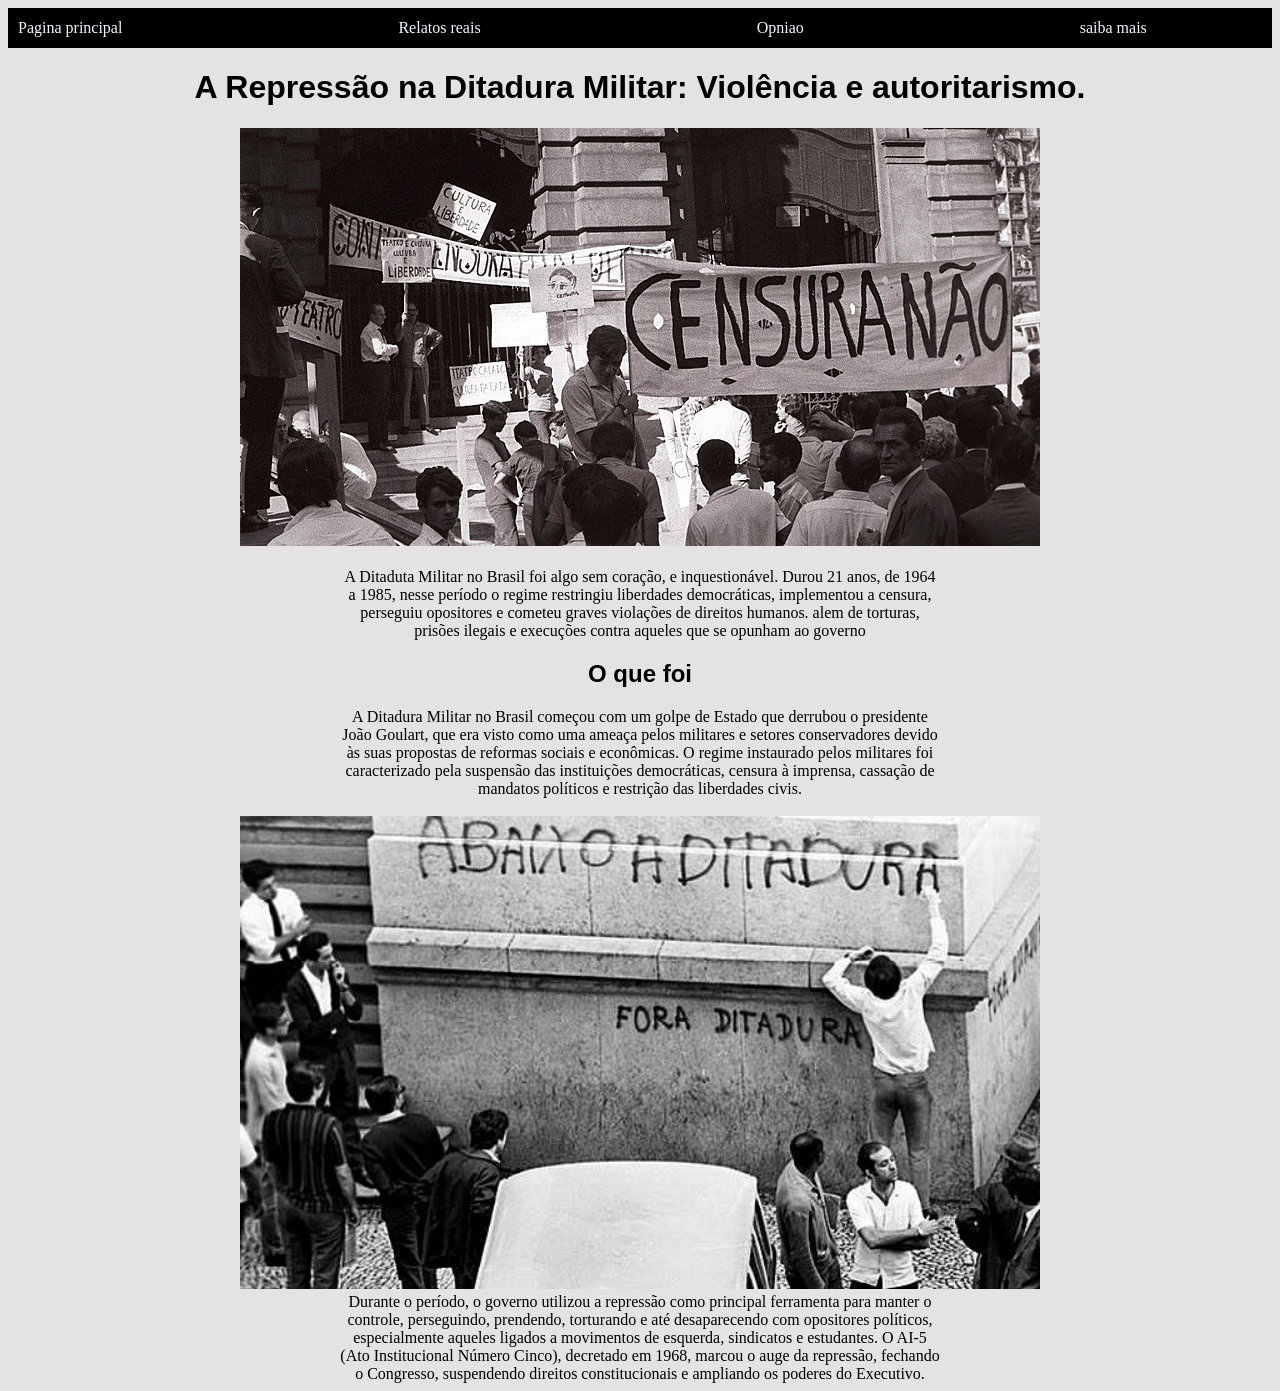
==== index.html @ b735da10 "site atualizado" ====
<!DOCTYPE html>
<html lang="en">
<head>
    <meta charset="UTF-8">
    <meta name="viewport" content="width=device-width, initial-scale=1.0">
    <title>Ditadura Militar</title> <link rel="stylesheet" href="style.css">
</head>
<body>
    <div class="navbar">
     
        <a href="index.html">Pagina principal</a>
        <a href="relatos.html">Relatos reais</a>
        <a href="formulario.html">Opniao</a>
           <a target="_blank" href="https://www.youtube.com/watch?v=0A8fvJKzhcc
"> saiba mais</a>
  </div>

    <h1 id="titulo"
    >A Repressão na Ditadura Militar: Violência e autoritarismo.</h1>

    <img src="img 2.jpg" alt="abaixa a Ditadura"><br><br>

 <p class="introducao" >A Ditaduta Militar no Brasil  foi algo sem coração, e inquestionável. Durou 21 anos, de 1964 a 1985, nesse período o regime 
 restringiu liberdades democráticas, 
 implementou a censura, perseguiu opositores e cometeu graves violações de direitos humanos. 
alem de torturas, prisões ilegais e execuções contra aqueles que se opunham ao governo</p>

<h2>O que foi </h2>
<p>A Ditadura Militar no Brasil começou com um golpe de Estado que derrubou o presidente João Goulart, que era visto como uma ameaça
 pelos militares e setores conservadores devido às suas propostas de reformas sociais e econômicas. O regime instaurado pelos militares foi 
 caracterizado pela suspensão das instituições democráticas, censura à imprensa, cassação de mandatos políticos e restrição das liberdades civis.</p>
<br>
<img src="imagemimagem.jpg" alt="abaixa a Ditadura" width="800">
<p>Durante o período, o governo utilizou a repressão como principal ferramenta para manter o controle, perseguindo, prendendo, torturando e até 
desaparecendo com opositores políticos, especialmente aqueles ligados a movimentos de esquerda, sindicatos e estudantes. 
O AI-5 (Ato Institucional Número Cinco), decretado em 1968, marcou o auge da repressão, fechando o Congresso, suspendendo direitos constitucionais
 e ampliando os poderes do Executivo.</p>

</body>
</html>
---- style.css ----
body{
background-color: rgb(228, 226, 226);
    text-align: center;
    align-items: center;
}

h1{
    font-family:Verdana, Geneva, Tahoma, sans-serif
}
h2{
     font-family:Verdana, Geneva, Tahoma, sans-serif
}
.navbar{
    display: flex;
    background-color: black;
    gap: 20vw;
    height: 40px;
    align-items: center;
  
}
.navbar a:hover{
    color: rgb(0, 0, 0);
    background-color: aliceblue;
}
a{
    color: aliceblue;
    text-decoration: none;
    display: inline-block;
    padding: 10px 10px;
}
p{
    text-align: center;
    width: 600px;
    margin: 0 auto;
}

.botao{
    background-color: aqua;
}
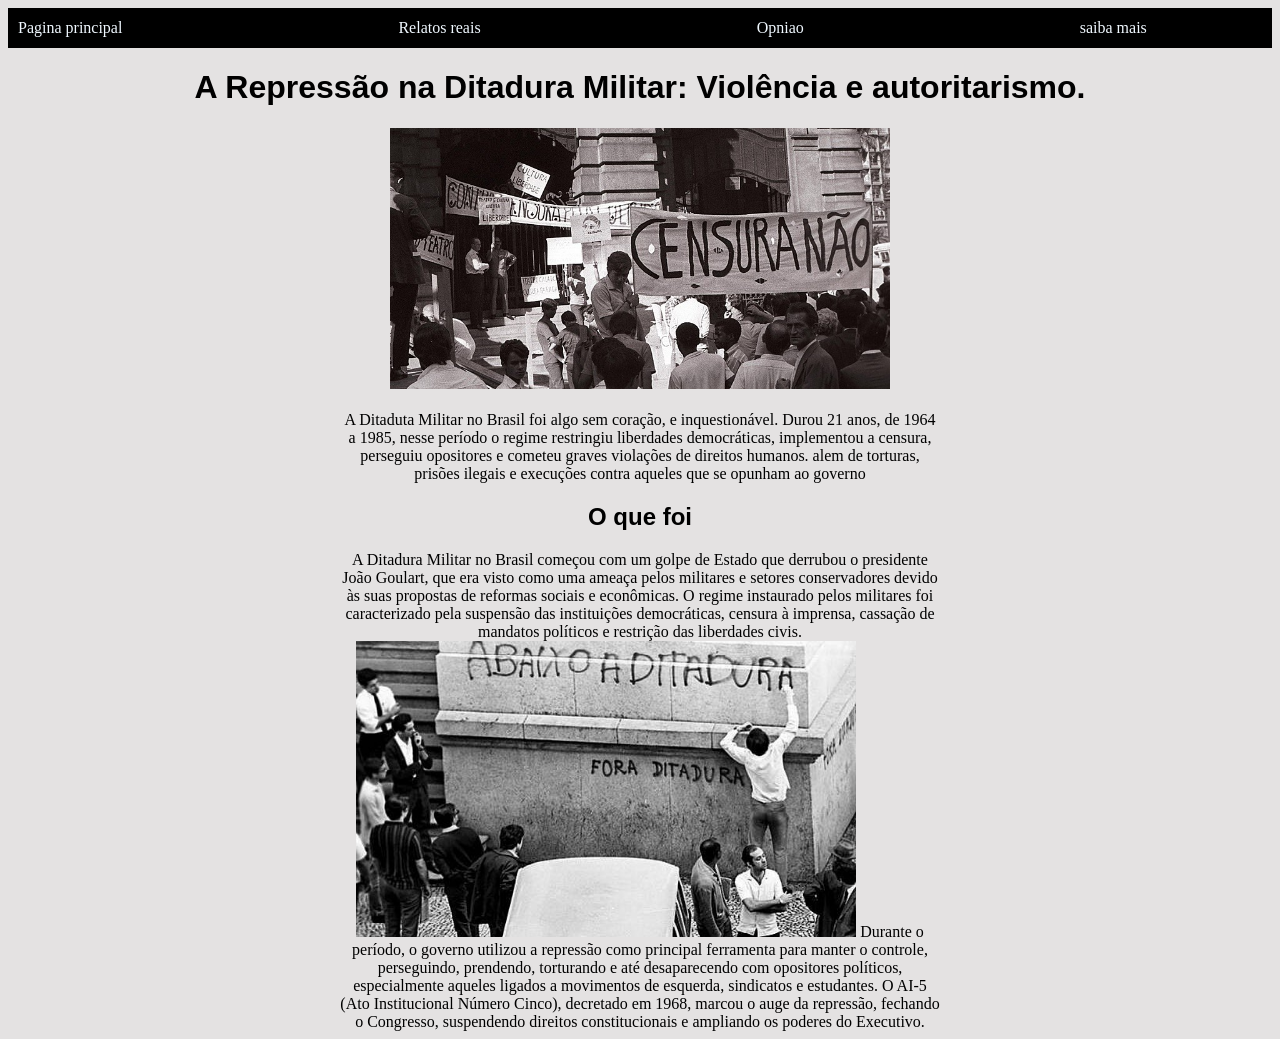
==== commit 99cc7c1a: "mudanças" ====
--- a/index.html
+++ b/index.html
@@ -17,10 +17,11 @@
 
     <h1 id="titulo"
     >A Repressão na Ditadura Militar: Violência e autoritarismo.</h1>
-
+ <p class="introducao" >
+    
     <img src="img 2.jpg" alt="abaixa a Ditadura"><br><br>
 
- <p class="introducao" >A Ditaduta Militar no Brasil  foi algo sem coração, e inquestionável. Durou 21 anos, de 1964 a 1985, nesse período o regime 
+A Ditaduta Militar no Brasil  foi algo sem coração, e inquestionável. Durou 21 anos, de 1964 a 1985, nesse período o regime 
  restringiu liberdades democráticas, 
  implementou a censura, perseguiu opositores e cometeu graves violações de direitos humanos. 
 alem de torturas, prisões ilegais e execuções contra aqueles que se opunham ao governo</p>
@@ -28,13 +29,15 @@
 <h2>O que foi </h2>
 <p>A Ditadura Militar no Brasil começou com um golpe de Estado que derrubou o presidente João Goulart, que era visto como uma ameaça
  pelos militares e setores conservadores devido às suas propostas de reformas sociais e econômicas. O regime instaurado pelos militares foi 
- caracterizado pela suspensão das instituições democráticas, censura à imprensa, cassação de mandatos políticos e restrição das liberdades civis.</p>
+ caracterizado pela suspensão das instituições democráticas, censura à imprensa, cassação de mandatos políticos e restrição das liberdades civis.
 <br>
+
 <img src="imagemimagem.jpg" alt="abaixa a Ditadura" width="800">
-<p>Durante o período, o governo utilizou a repressão como principal ferramenta para manter o controle, perseguindo, prendendo, torturando e até 
+Durante o período, o governo utilizou a repressão como principal ferramenta para manter o controle, perseguindo, prendendo, torturando e até 
 desaparecendo com opositores políticos, especialmente aqueles ligados a movimentos de esquerda, sindicatos e estudantes. 
 O AI-5 (Ato Institucional Número Cinco), decretado em 1968, marcou o auge da repressão, fechando o Congresso, suspendendo direitos constitucionais
  e ampliando os poderes do Executivo.</p>
 
+ 
 </body>
 </html>
--- a/style.css
+++ b/style.css
@@ -1,39 +1,51 @@
-body{
-background-color: rgb(228, 226, 226);
-    text-align: center;
-    align-items: center;
+body {
+    background-color: rgb(228, 226, 226);
 }
 
-h1{
-    font-family:Verdana, Geneva, Tahoma, sans-serif
+h1 {
+    font-family: Verdana, Geneva, Tahoma, sans-serif;
+      text-align: center;
 }
-h2{
-     font-family:Verdana, Geneva, Tahoma, sans-serif
+
+h2 {
+    font-family: Verdana, Geneva, Tahoma, sans-serif;
+    text-align: center;
 }
-.navbar{
+
+.navbar {
     display: flex;
     background-color: black;
     gap: 20vw;
     height: 40px;
     align-items: center;
-  
 }
-.navbar a:hover{
+
+.navbar a:hover {
     color: rgb(0, 0, 0);
     background-color: aliceblue;
 }
-a{
+
+a {
     color: aliceblue;
     text-decoration: none;
     display: inline-block;
     padding: 10px 10px;
 }
-p{
+
+p {
     text-align: center;
     width: 600px;
     margin: 0 auto;
+
 }
 
-.botao{
+.botao {
     background-color: aqua;
 }
+
+img {
+    margin: 0 auto;
+    width: 500px;
+    text-align: center;
+    
+}
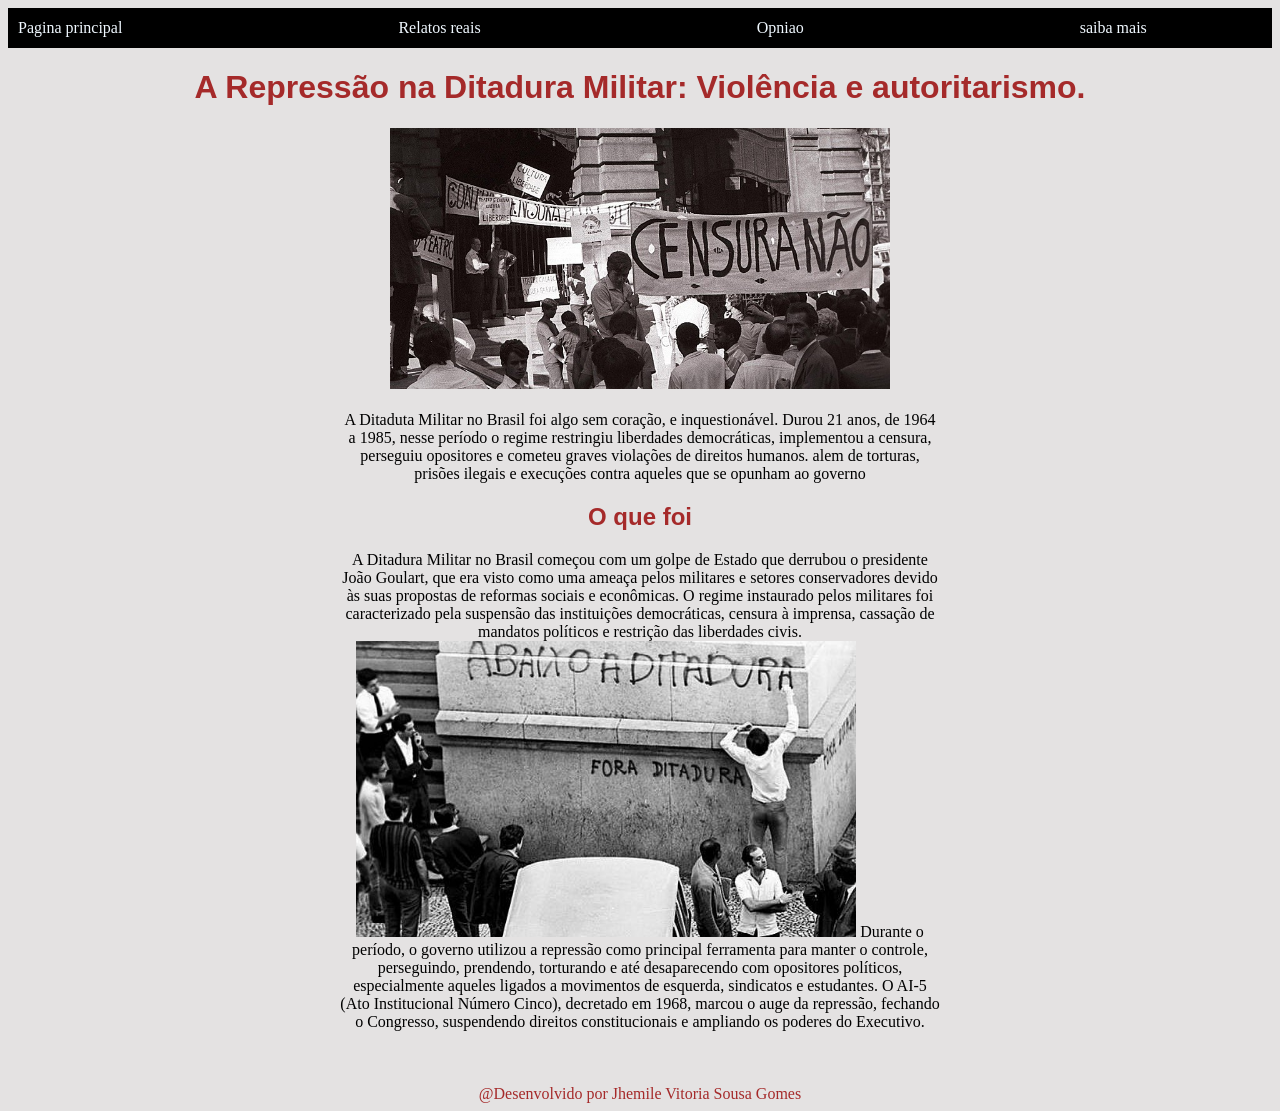
==== commit 251334a6: "alterações2" ====
--- a/index.html
+++ b/index.html
@@ -18,7 +18,7 @@
     <h1 id="titulo"
     >A Repressão na Ditadura Militar: Violência e autoritarismo.</h1>
  <p class="introducao" >
-    
+
     <img src="img 2.jpg" alt="abaixa a Ditadura"><br><br>
 
 A Ditaduta Militar no Brasil  foi algo sem coração, e inquestionável. Durou 21 anos, de 1964 a 1985, nesse período o regime 
@@ -36,7 +36,10 @@
 Durante o período, o governo utilizou a repressão como principal ferramenta para manter o controle, perseguindo, prendendo, torturando e até 
 desaparecendo com opositores políticos, especialmente aqueles ligados a movimentos de esquerda, sindicatos e estudantes. 
 O AI-5 (Ato Institucional Número Cinco), decretado em 1968, marcou o auge da repressão, fechando o Congresso, suspendendo direitos constitucionais
- e ampliando os poderes do Executivo.</p>
+ e ampliando os poderes do Executivo.</p><br><br><br>
+
+
+  <footer>@Desenvolvido por Jhemile Vitoria Sousa Gomes </footer>
 
  
 </body>
--- a/style.css
+++ b/style.css
@@ -5,11 +5,13 @@
 h1 {
     font-family: Verdana, Geneva, Tahoma, sans-serif;
       text-align: center;
+       color: brown;
 }
 
 h2 {
     font-family: Verdana, Geneva, Tahoma, sans-serif;
     text-align: center;
+     color: brown;
 }
 
 .navbar {
@@ -48,4 +50,40 @@
     width: 500px;
     text-align: center;
     
-}+}
+footer {
+     text-align: center;
+     color: brown;
+}
+form {
+  width: 500px;
+  margin: 40px auto;
+  padding: 40px;
+  font-family: sans-serif;
+  background: #9c9696;
+  border-radius: 14px;
+  box-shadow: 0 3px 10px rgba(66, 172, 117, 0.133);
+}
+
+label { display:block; margin-bottom:5px; }
+
+input, textarea, select {
+  width: 100%;
+  padding: 14px;
+  margin-bottom: 12px;
+  border: 1px solid #bbb;
+  border-radius: 12px;
+  font-size: 15px;
+}
+
+button {
+  width: 100%;
+  padding: 14px;
+  border: none;
+  border-radius: 12px;
+  background: #6a5acd;
+  color: #fff;
+  font-size: 16px;
+  cursor: pointer;
+}
+button:hover { background:#5848c2; }
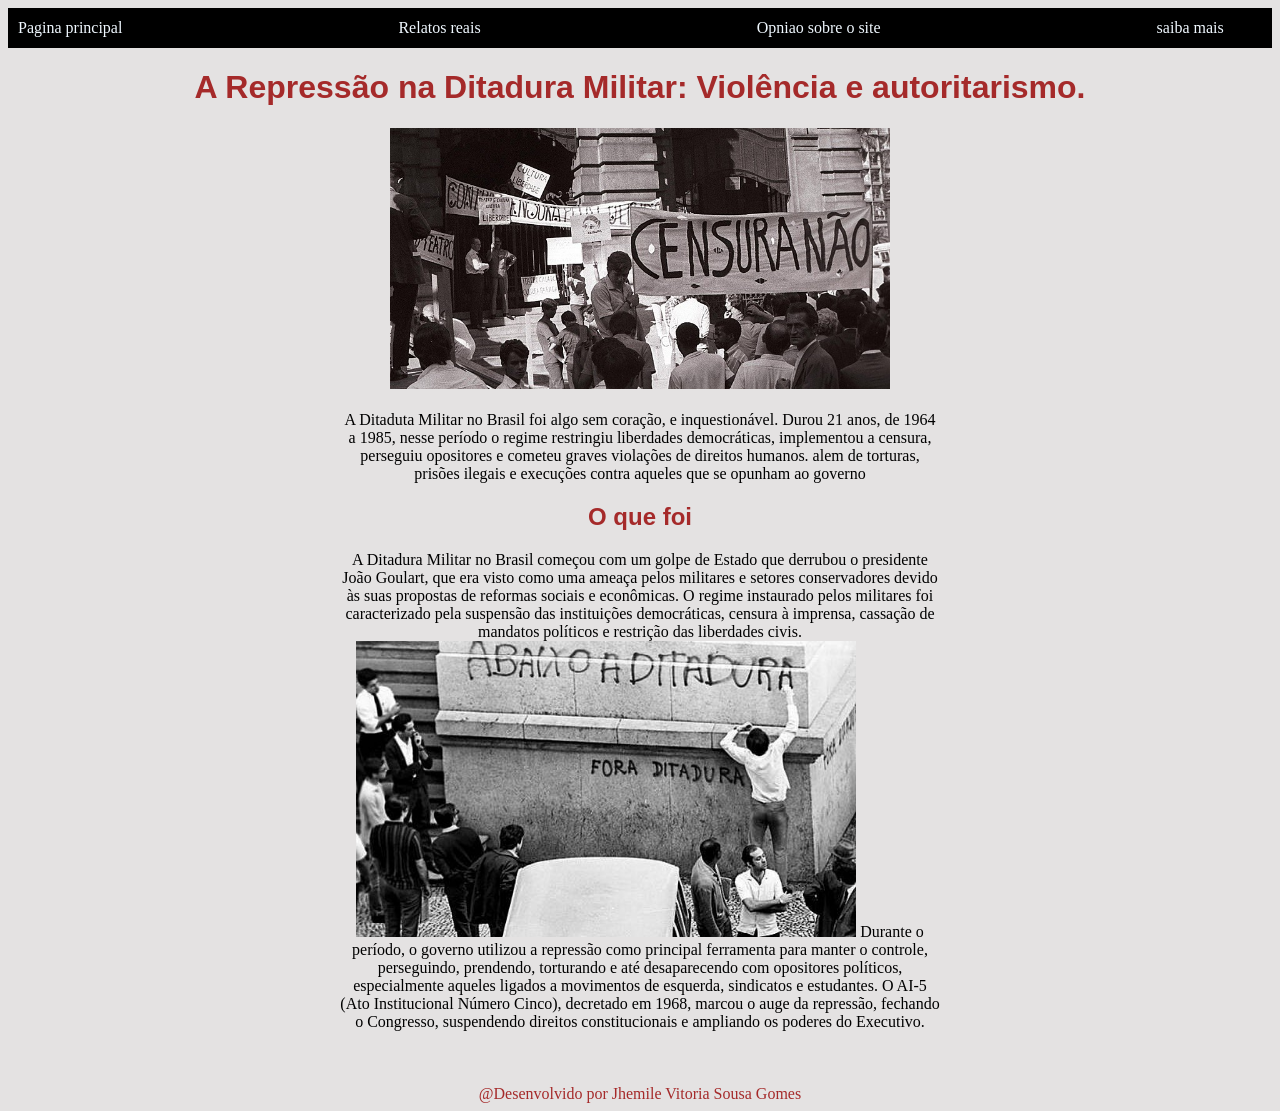
==== commit d9808f01: "alteraçõe" ====
--- a/index.html
+++ b/index.html
@@ -10,7 +10,7 @@
      
         <a href="index.html">Pagina principal</a>
         <a href="relatos.html">Relatos reais</a>
-        <a href="formulario.html">Opniao</a>
+        <a href="formulario.html">Opniao sobre o site</a>
            <a target="_blank" href="https://www.youtube.com/watch?v=0A8fvJKzhcc
 "> saiba mais</a>
   </div>
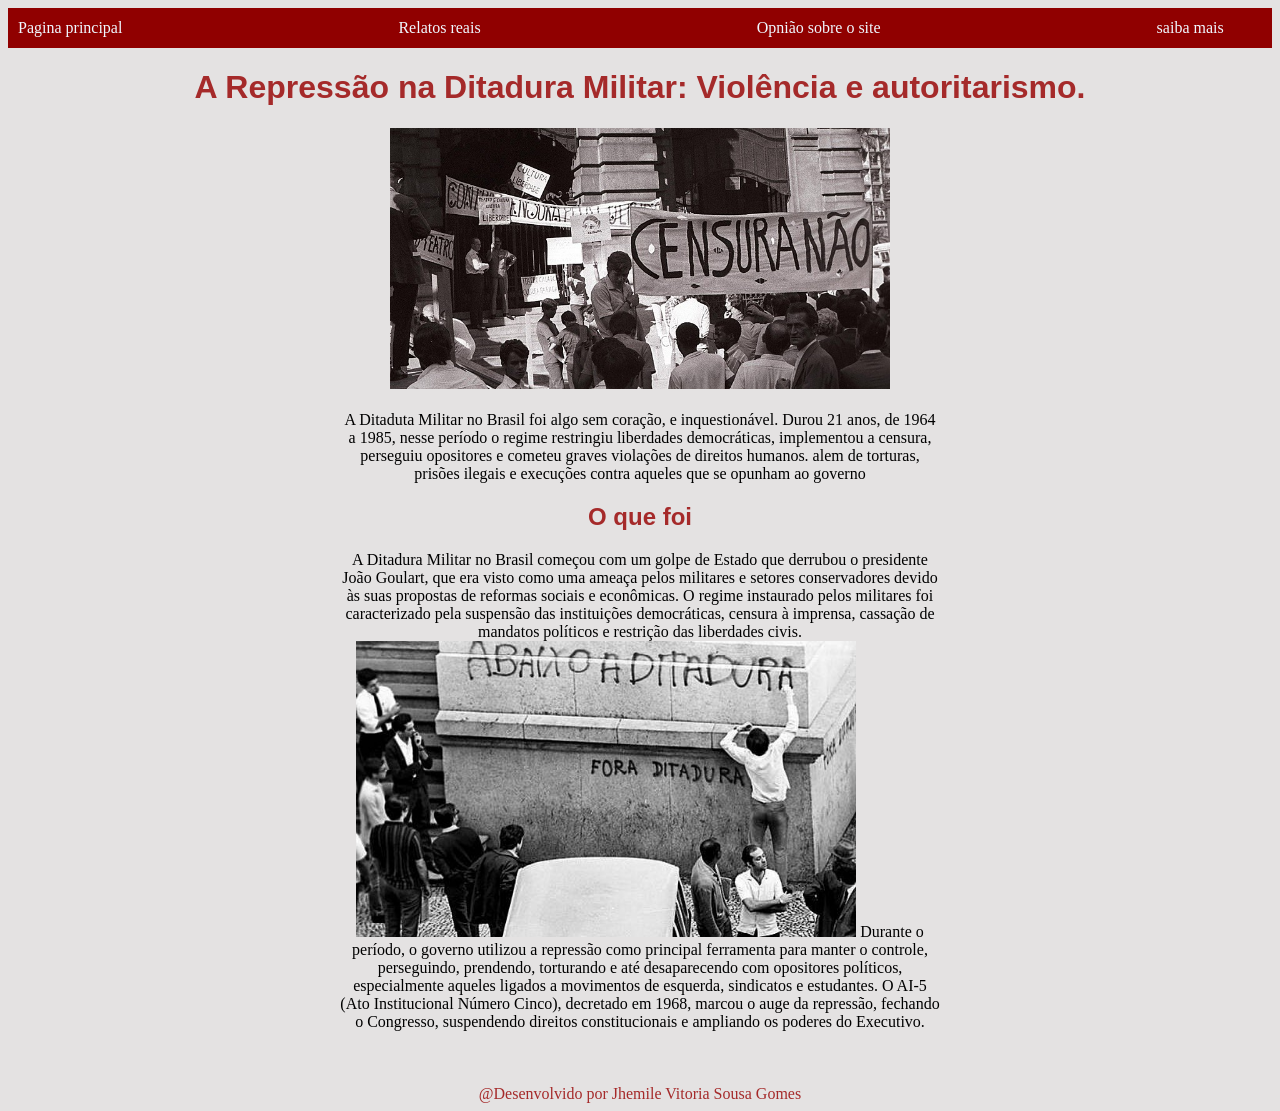
==== commit ea77d6f3: "alteração" ====
--- a/index.html
+++ b/index.html
@@ -10,7 +10,7 @@
      
         <a href="index.html">Pagina principal</a>
         <a href="relatos.html">Relatos reais</a>
-        <a href="formulario.html">Opniao sobre o site</a>
+        <a href="formulario.html">Opnião sobre o site</a>
            <a target="_blank" href="https://www.youtube.com/watch?v=0A8fvJKzhcc
 "> saiba mais</a>
   </div>
--- a/style.css
+++ b/style.css
@@ -16,7 +16,7 @@
 
 .navbar {
     display: flex;
-    background-color: black;
+    background-color: rgb(144, 0, 0);
     gap: 20vw;
     height: 40px;
     align-items: center;
@@ -42,7 +42,7 @@
 }
 
 .botao {
-    background-color: aqua;
+    background-color: rgb(156, 4, 4);
 }
 
 img {
@@ -86,4 +86,4 @@
   font-size: 16px;
   cursor: pointer;
 }
-button:hover { background:#5848c2; }+button:hover { background:#060404; }
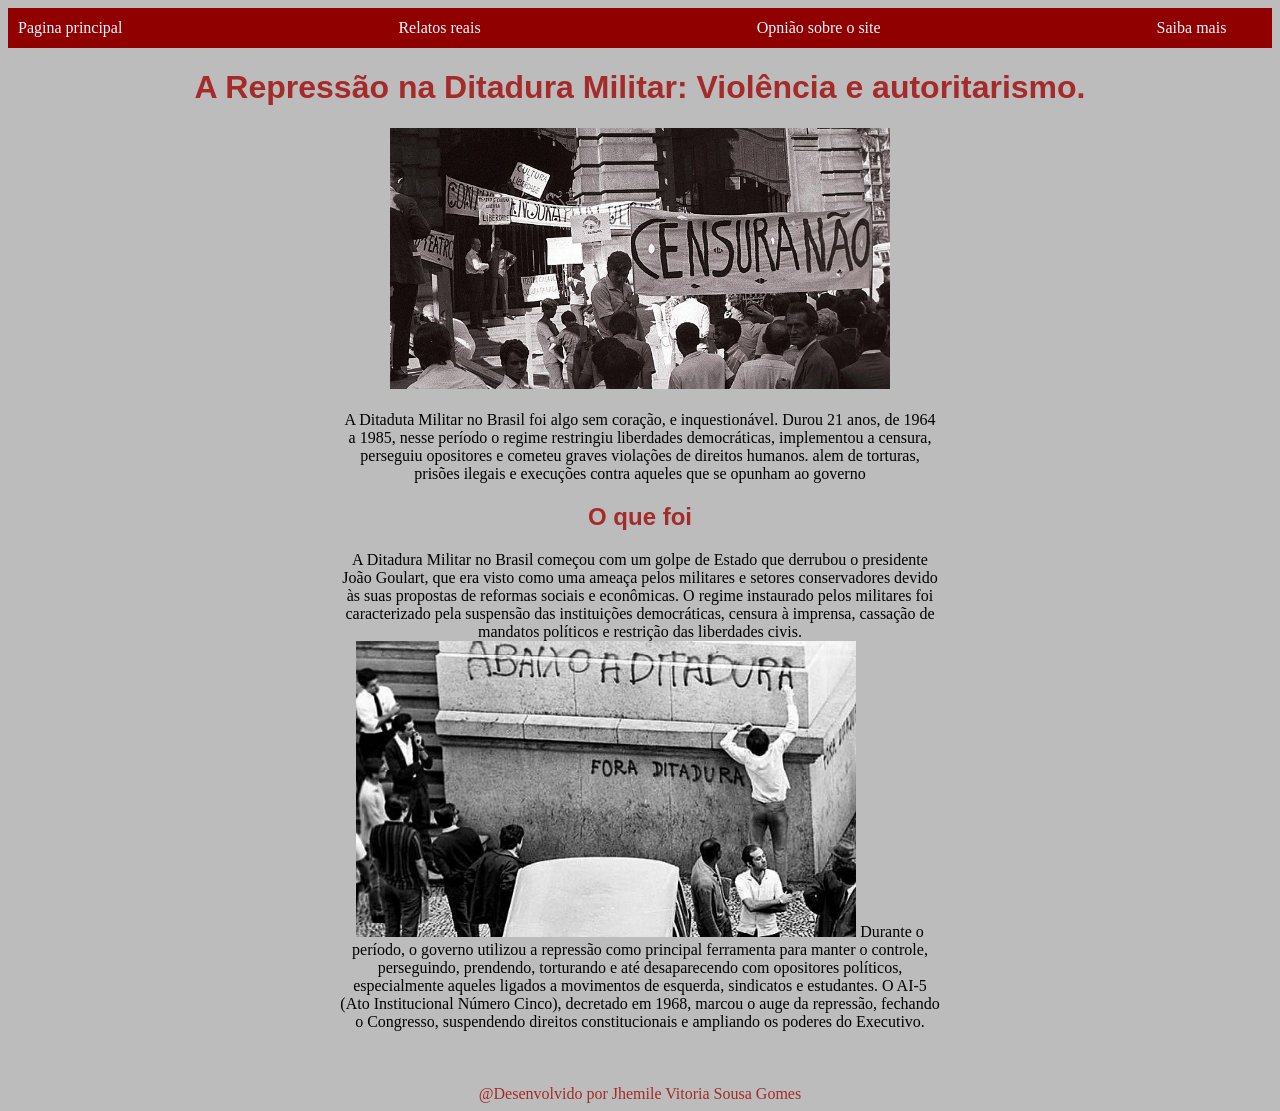
==== commit a102ef26: "ALTERAÇAO" ====
--- a/index.html
+++ b/index.html
@@ -3,16 +3,16 @@
 <head>
     <meta charset="UTF-8">
     <meta name="viewport" content="width=device-width, initial-scale=1.0">
-    <title>Ditadura Militar</title> <link rel="stylesheet" href="style.css">
+    <title>A opressão da Ditadura</title> <link rel="stylesheet" href="style.css">
 </head>
 <body>
     <div class="navbar">
-     
+
         <a href="index.html">Pagina principal</a>
         <a href="relatos.html">Relatos reais</a>
         <a href="formulario.html">Opnião sobre o site</a>
            <a target="_blank" href="https://www.youtube.com/watch?v=0A8fvJKzhcc
-"> saiba mais</a>
+"> Saiba mais</a>
   </div>
 
     <h1 id="titulo"
--- a/style.css
+++ b/style.css
@@ -1,5 +1,5 @@
 body {
-    background-color: rgb(228, 226, 226);
+    background-color: rgb(189, 188, 188);
 }
 
 h1 {
@@ -34,6 +34,12 @@
     padding: 10px 10px;
 }
 
+img {
+    margin: 0 auto;
+    width: 500px;
+    text-align: center;
+    
+}
 p {
     text-align: center;
     width: 600px;
@@ -45,12 +51,7 @@
     background-color: rgb(156, 4, 4);
 }
 
-img {
-    margin: 0 auto;
-    width: 500px;
-    text-align: center;
-    
-}
+
 footer {
      text-align: center;
      color: brown;
